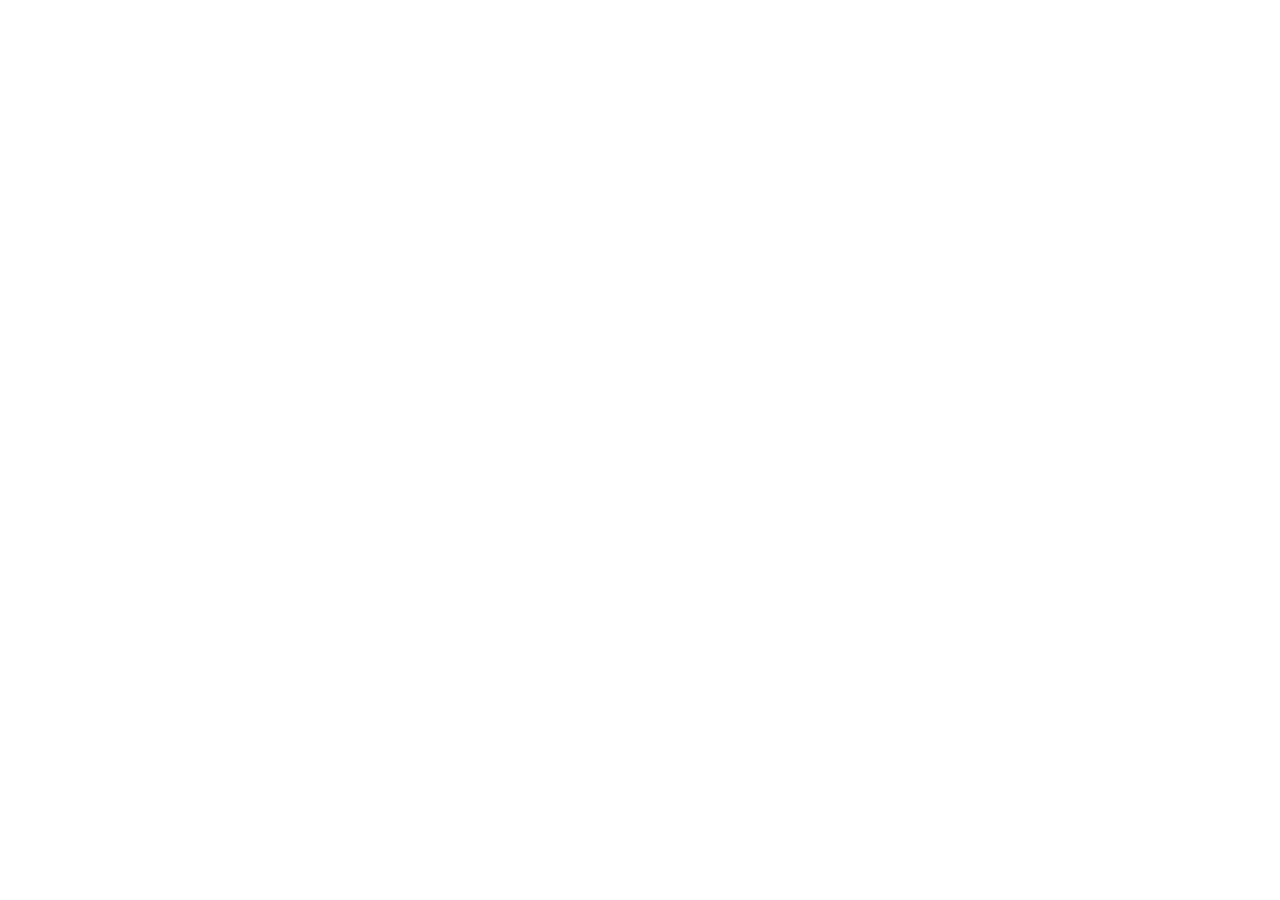
==== despre-inventie.html @ 7cc3b452 "Add files via upload" ====
<!DOCTYPE html>
<html lang="">
<head>
<meta charset="UTF-8">
<meta name="viewport" content="width=device-width, initial-scale=1.0">
<meta name="generator" content="Silex v3.6.6">
<link rel="stylesheet" href="/css/despre-inventie-7b6d8841ccb132545f7a2677fe6c312259bb5cbc512c63021b871be6b7bbb79a.css" />





</head>
<body id="inpk"></body>
</html>
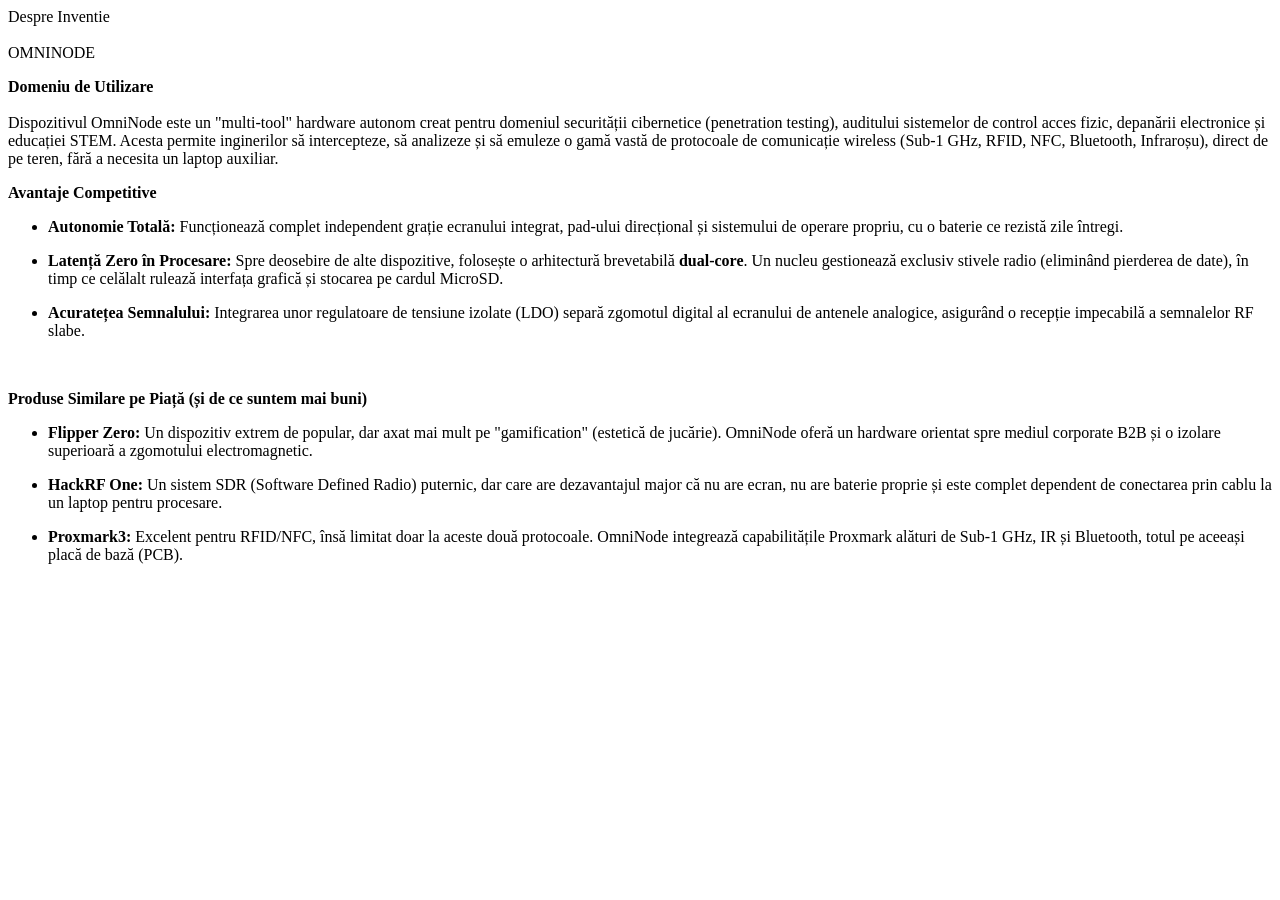
==== commit 751c36cc: "Add files via upload" ====
--- a/despre-inventie.html
+++ b/despre-inventie.html
@@ -4,12 +4,12 @@
 <meta charset="UTF-8">
 <meta name="viewport" content="width=device-width, initial-scale=1.0">
 <meta name="generator" content="Silex v3.6.6">
-<link rel="stylesheet" href="/css/despre-inventie-7b6d8841ccb132545f7a2677fe6c312259bb5cbc512c63021b871be6b7bbb79a.css" />
+<link rel="stylesheet" href="/css/despre-inventie-68deeae52ab38a59b46dc4a60bca09aa0ffa147c6cbd52a126e78b59169e628e.css" />
 
 
 
 
 
 </head>
-<body id="inpk"></body>
+<body id="inpk"><div class="silex-default-container"><div class="silex-default-text" id="iodio9">Despre Inventie<br/><br/></div><div class="silex-default-text" id="iua5g5">OMNINODE </div></div><div class="silex-default-container" id="ipewmc"><div class="silex-default-text" id="imnoeo"><p data-path-to-node="16" id="ir5ytq"><b data-path-to-node="16" data-index-in-node="0">Domeniu de Utilizare</b> <br/><br/>Dispozitivul OmniNode este un "multi-tool" hardware autonom creat pentru domeniul securității cibernetice (penetration testing), auditului sistemelor de control acces fizic, depanării electronice și educației STEM. Acesta permite inginerilor să intercepteze, să analizeze și să emuleze o gamă vastă de protocoale de comunicație wireless (Sub-1 GHz, RFID, NFC, Bluetooth, Infraroșu), direct de pe teren, fără a necesita un laptop auxiliar.</p><p data-path-to-node="17"><b data-path-to-node="17" data-index-in-node="0">Avantaje Competitive</b></p><ul data-path-to-node="18"><li><p data-path-to-node="18,0,0"><b data-path-to-node="18,0,0" data-index-in-node="0">Autonomie Totală:</b> Funcționează complet independent grație ecranului integrat, pad-ului direcțional și sistemului de operare propriu, cu o baterie ce rezistă zile întregi.</p></li><li><p data-path-to-node="18,1,0"><b data-path-to-node="18,1,0" data-index-in-node="0">Latență Zero în Procesare:</b> Spre deosebire de alte dispozitive, folosește o arhitectură brevetabilă <b data-path-to-node="18,1,0" data-index-in-node="99">dual-core</b>. Un nucleu gestionează exclusiv stivele radio (eliminând pierderea de date), în timp ce celălalt rulează interfața grafică și stocarea pe cardul MicroSD.</p></li><li><p data-path-to-node="18,2,0"><b data-path-to-node="18,2,0" data-index-in-node="0">Acuratețea Semnalului:</b> Integrarea unor regulatoare de tensiune izolate (LDO) separă zgomotul digital al ecranului de antenele analogice, asigurând o recepție impecabilă a semnalelor RF slabe.</p></li></ul><br/><p data-path-to-node="19"><b data-path-to-node="19" data-index-in-node="0">Produse Similare pe Piață (și de ce suntem mai buni)</b></p><ul data-path-to-node="20"><li><p data-path-to-node="20,0,0"><b data-path-to-node="20,0,0" data-index-in-node="0">Flipper Zero:</b> Un dispozitiv extrem de popular, dar axat mai mult pe "gamification" (estetică de jucărie). OmniNode oferă un hardware orientat spre mediul corporate B2B și o izolare superioară a zgomotului electromagnetic.</p></li><li><p data-path-to-node="20,1,0"><b data-path-to-node="20,1,0" data-index-in-node="0">HackRF One:</b> Un sistem SDR (Software Defined Radio) puternic, dar care are dezavantajul major că nu are ecran, nu are baterie proprie și este complet dependent de conectarea prin cablu la un laptop pentru procesare.</p></li><li><p data-path-to-node="20,2,0"><b data-path-to-node="20,2,0" data-index-in-node="0">Proxmark3:</b> Excelent pentru RFID/NFC, însă limitat doar la aceste două protocoale. OmniNode integrează capabilitățile Proxmark alături de Sub-1 GHz, IR și Bluetooth, totul pe aceeași placă de bază (PCB).</p></li></ul></div></div></body>
 </html>
